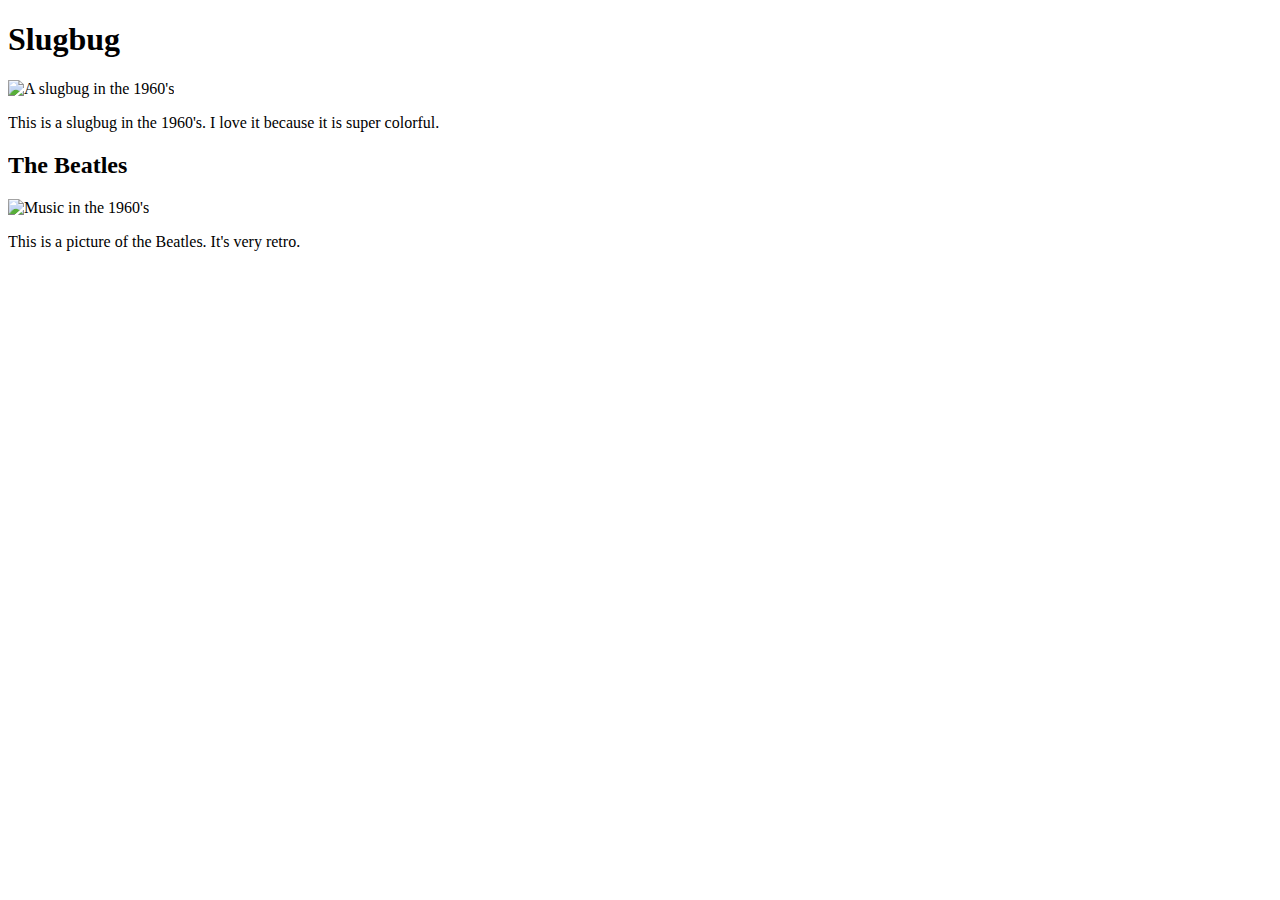
==== index.html @ 547bce93 "Add files via upload" ====
<!DOCTYPE html>
<html>

<head>
     <link rel="stylesheet" type="text/css" href="./css/style.css">
</head>

<body>
  <h1>
    Slugbug
  </h1>
  <div id="Image 1" class="container">
  <img src="./car.jpg" alt="A slugbug in the 1960's" title="Slugbug" width="700px" height="350px"/>
  <p>
    This is a slugbug in the 1960's.  I love it because it is super colorful.
  </p>
  </div>

  <h2>
    The Beatles
  </h2>
  <div id="Image 2" class="container">
      <img src="./pop.jpg" alt="Music in the 1960's" title="Music" width="600px" height="300px"/>
      <p>
        This is a picture of the Beatles.  It's very retro.
      </p>
  </div>
</body>


</html>
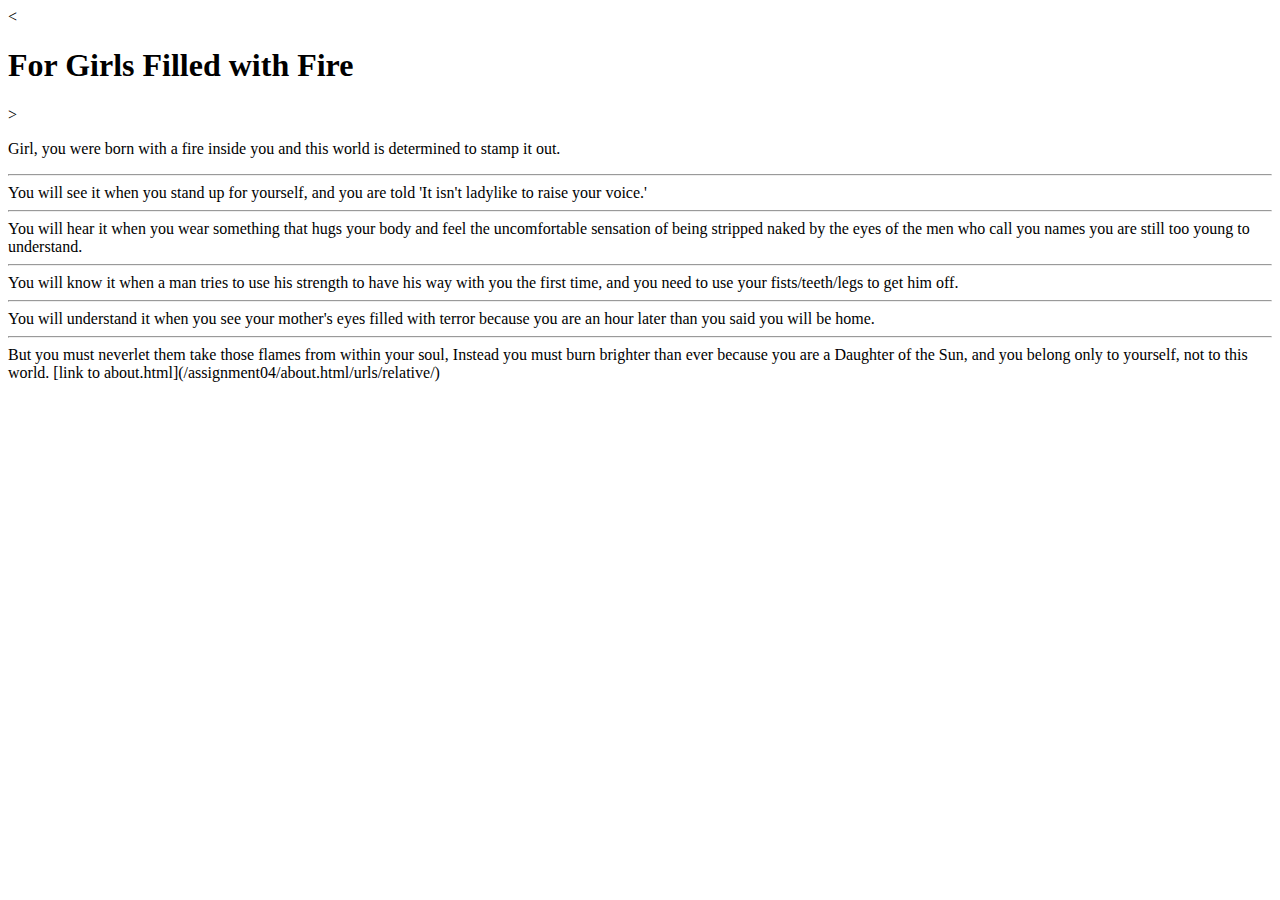
==== commit b6c1e7ba: "Add files via upload" ====
--- a/index.html
+++ b/index.html
@@ -1,31 +1,29 @@
 <!DOCTYPE html>
 <html>
+  <head>
+    <title></title>
 
-<head>
-     <link rel="stylesheet" type="text/css" href="./css/style.css">
-</head>
+  </head>
 
-<body>
-  <h1>
-    Slugbug
-  </h1>
-  <div id="Image 1" class="container">
-  <img src="./car.jpg" alt="A slugbug in the 1960's" title="Slugbug" width="700px" height="350px"/>
-  <p>
-    This is a slugbug in the 1960's.  I love it because it is super colorful.
-  </p>
-  </div>
+  <body>
+   <<h1>
+     For Girls Filled with Fire
 
-  <h2>
-    The Beatles
-  </h2>
-  <div id="Image 2" class="container">
-      <img src="./pop.jpg" alt="Music in the 1960's" title="Music" width="600px" height="300px"/>
-      <p>
-        This is a picture of the Beatles.  It's very retro.
-      </p>
-  </div>
-</body>
+   </h1>>
+   <p>
+     Girl, you were born with a fire inside you and this world is determined to stamp it out.
+     <hr />
+     You will see it when you stand up for yourself, and you are told 'It isn't ladylike to raise your voice.'
+     <hr />
+     You will hear it when you wear something that hugs your body and feel the uncomfortable sensation of being stripped naked by the eyes of the men who call you names you are still too young to understand.
+     <hr />
+     You will know it when a man tries to use his strength to have his way with you the first time, and you need to use your fists/teeth/legs to get him off.
+     <hr />
+     You will understand it when you see your mother's eyes filled with terror because you are an hour later than you said you will be home.
+     <hr />
+     But you must neverlet them take those flames from within your soul, Instead you must burn brighter than ever because you are a Daughter of the Sun, and you belong only to yourself, not to this world.
 
+     [link to about.html](/assignment04/about.html/urls/relative/)
+  </body>
 
 </html>
